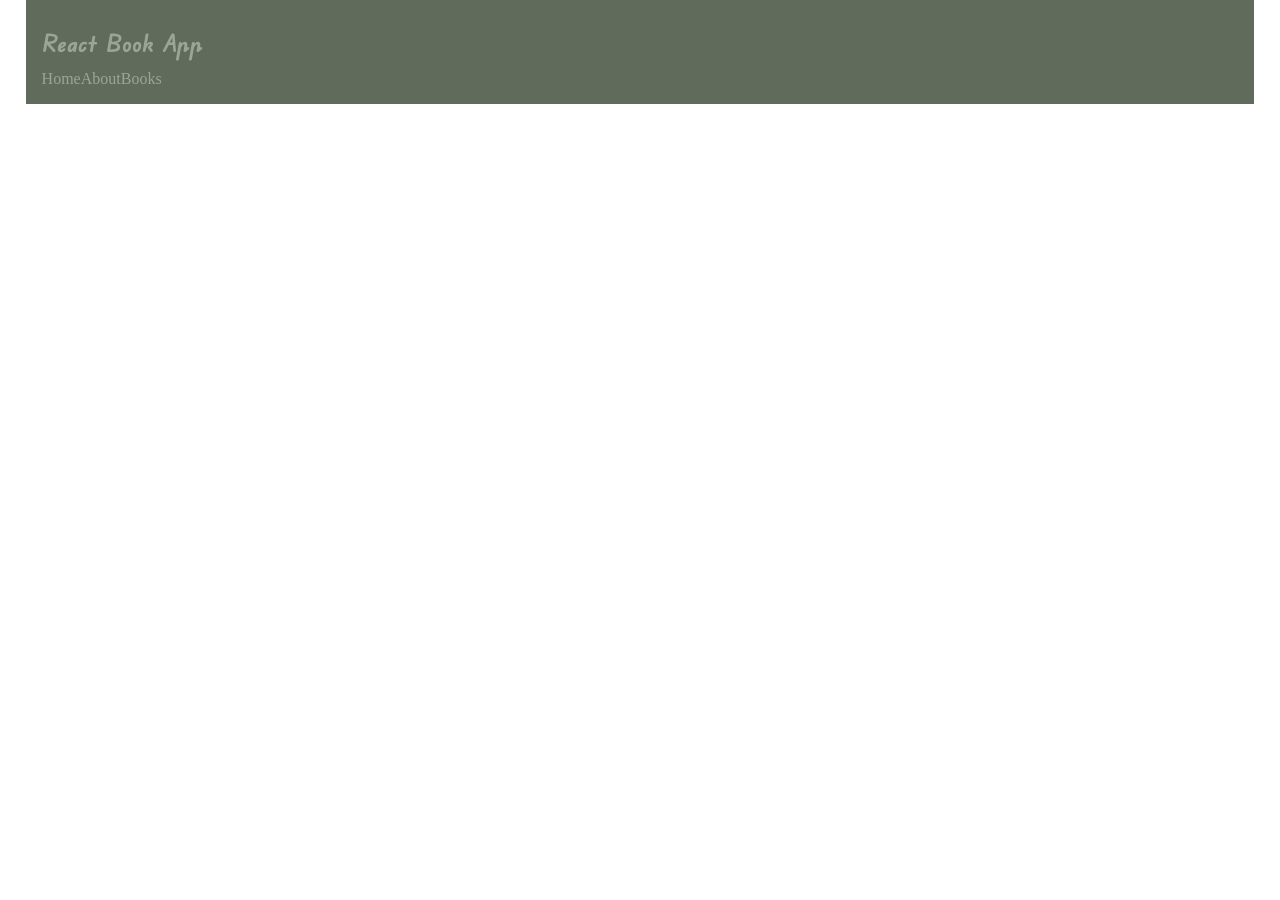
==== ex/react-template-proj/index.html @ 655959ac "initiate project books" ====
<!DOCTYPE html>
<html lang="en">

<head>
  <meta charset="UTF-8">
  <meta name="viewport" content="width=device-width, initial-scale=1.0">
  <meta http-equiv="X-UA-Compatible" content="ie=edge">
  
  <script src="lib/react.development.js"></script>
  <script src="lib/react-dom.development.js"></script>

  <link rel="stylesheet" href="assets/style/main.css">
  <title>React Starter</title>
</head>

<body>
  <div id="root"></div>

  <script type="module/babel" data-presets="ca-preset" src="app.js"></script>

  <script src="lib/loadBabelModules.js"></script>
  <script src="lib/babel.js"></script>
  <script src="lib/babel-preset.js"></script>
</body>

</html>
---- ex/react-template-proj/assets/style/main.css ----
/* Setup */
@import 'setup/vars.css';
@import 'setup/typography.css';

/* Base */
@import 'base/base.css';
@import 'base/helpers.css';
@import 'base/layout.css';
@import 'base/forms.css';

/* Components */
@import 'cmps/app-header.css';
@import 'cmps/user-msg.css';
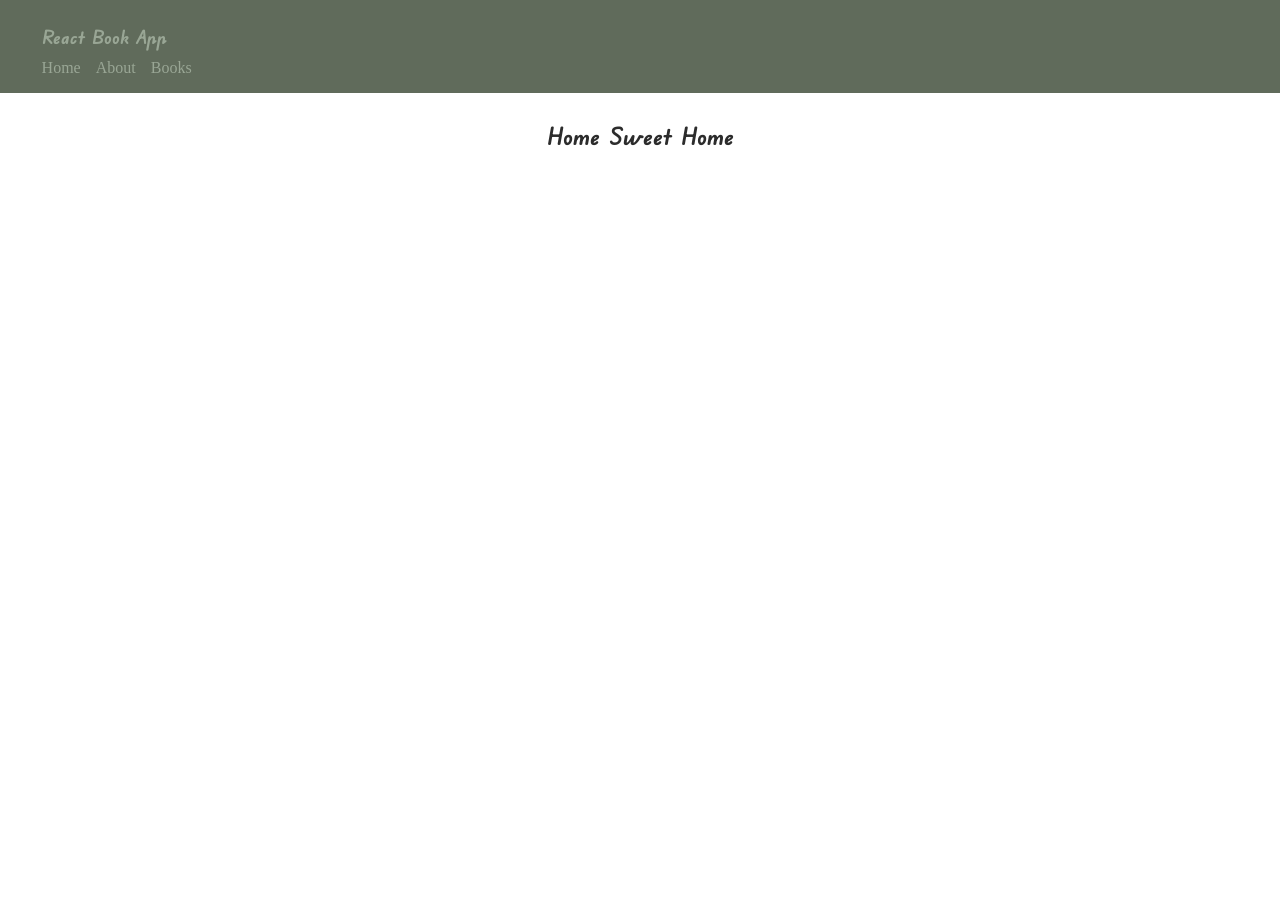
==== commit 250f21e1: "change Nav bar to link" ====
--- a/ex/react-template-proj/index.html
+++ b/ex/react-template-proj/index.html
@@ -5,9 +5,12 @@
   <meta charset="UTF-8">
   <meta name="viewport" content="width=device-width, initial-scale=1.0">
   <meta http-equiv="X-UA-Compatible" content="ie=edge">
-  
+
   <script src="lib/react.development.js"></script>
   <script src="lib/react-dom.development.js"></script>
+  <script src="lib/history.js"></script>
+  <script src="lib/react-router.js"></script>
+  <script src="lib/react-router-dom.js"></script>
 
   <link rel="stylesheet" href="assets/style/main.css">
   <title>React Starter</title>
--- a/ex/react-template-proj/assets/style/main.css
+++ b/ex/react-template-proj/assets/style/main.css
@@ -11,3 +11,10 @@
 /* Components */
 @import 'cmps/app-header.css';
 @import 'cmps/user-msg.css';
+@import 'cmps/book-details.css';
+@import 'cmps/book-filter.css';
+@import 'cmps/book-list.css';
+@import 'cmps/book-preview.css';
+
+/*pages*/
+@import 'pages/home.css';
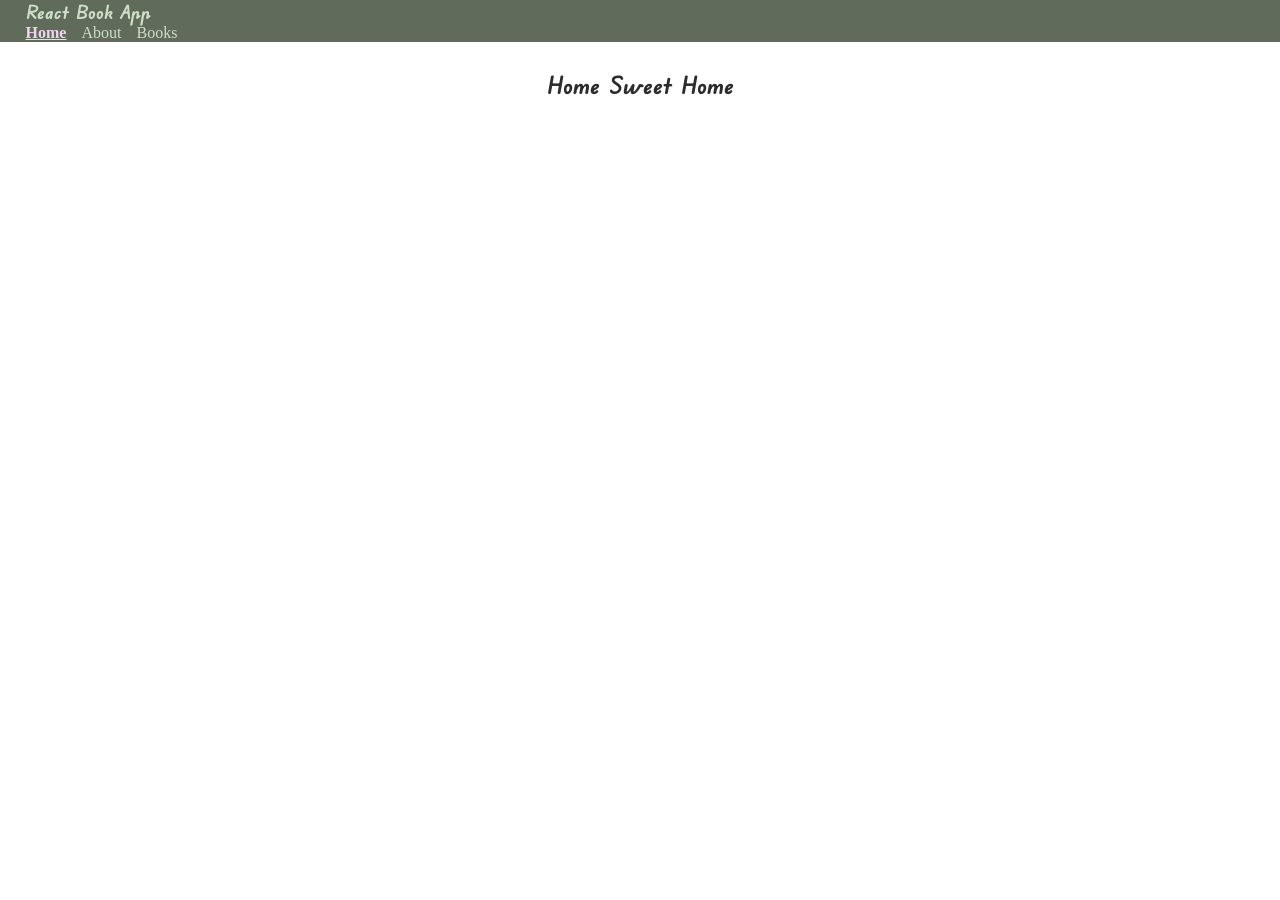
==== commit 4e824583: "fix review form" ====
--- a/ex/react-template-proj/index.html
+++ b/ex/react-template-proj/index.html
@@ -13,7 +13,7 @@
   <script src="lib/react-router-dom.js"></script>
 
   <link rel="stylesheet" href="assets/style/main.css">
-  <title>React Starter</title>
+  <title>Miss Book</title>
 </head>
 
 <body>
--- a/ex/react-template-proj/assets/style/main.css
+++ b/ex/react-template-proj/assets/style/main.css
@@ -15,6 +15,9 @@
 @import 'cmps/book-filter.css';
 @import 'cmps/book-list.css';
 @import 'cmps/book-preview.css';
+@import 'cmps/add-review.css';
+@import 'cmps/review-list.css';
+@import 'cmps/review-preview.css';
 
 /*pages*/
 @import 'pages/home.css';
